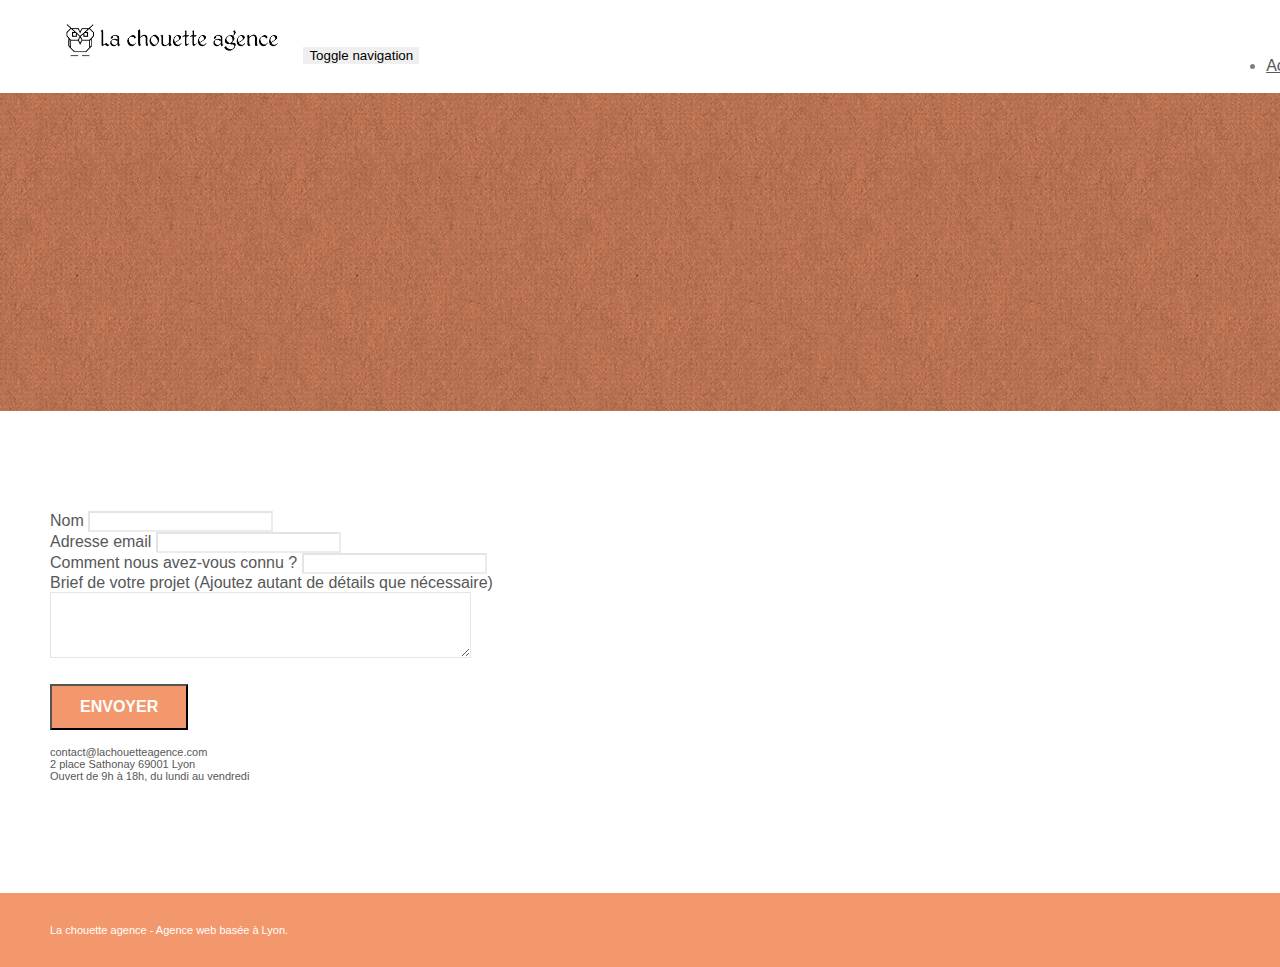
==== page2.html @ 74bca458 "first commit" ====
<!doctype html>
<html lang="Default">
<head>
    <meta charset="utf-8">
    <meta name="keywords" content="">
    <meta name="description" content="">
    <meta name="viewport" content="width=device-width, initial-scale=1.0, viewport-fit=cover">
    <link rel="shortcut icon" type="image/png" href="favicon.jpg">
    
	<link rel="stylesheet" type="text/css" href="./css/bootstrap.min.css">
	<link rel="stylesheet" type="text/css" href="style.css">
	<link rel="stylesheet" type="text/css" href="./css/font-awesome.min.css">
	<link rel="stylesheet" type="text/css" href="./css/et-line.min.css">
	
    
	<script src="./js/jquery-2.1.0.min.js"></script>
	<script src="./js/bootstrap.min.js"></script>
	<script src="./js/blocs.min.js"></script>
	<script src="./js/jqBootstrapValidation.js"></script>
	<script src="./js/formHandler.js"></script>
    <title>page2</title>

    
<!-- Analytics -->
 
<!-- Analytics END -->
    
</head>
<body>
<!-- Principal conteneur -->
<div class="page-container">
    
<!-- bloc-0 -->
<div class="bloc bgc-white l-bloc " id="bloc-0">
	<div class="container bloc-sm">
		<nav class="navbar row">
			<div class="navbar-header">
				<a class="navbar-brand" href="index.html"><img src="img/la-chouette-agence.png" alt="atlanta web design logo" height="40" /></a>
				<button id="nav-toggle" type="button" class="ui-navbar-toggle navbar-toggle" data-toggle="collapse" data-target=".navbar-1">
					<span class="sr-only">Toggle navigation</span><span class="icon-bar"></span><span class="icon-bar"></span><span class="icon-bar"></span>
				</button>
			</div>
			<div class="collapse navbar-collapse navbar-1 special-dropdown-nav">
				<ul class="site-navigation nav navbar-nav">
					<li>
						<a href="index.html">Accueil</a>
					</li>
					<li>
					</li>
					<li>
						<a href="page2.html">page2 &gt;</a>
					</li>
				</ul>
			</div>
		</nav>
	</div>
</div>
<!-- bloc-0 END -->

<!-- bloc-6 -->
<div class="bloc bg-dots-bg bg-repeat bgc-atomic-tangerine d-bloc bloc-bg-texture texture-paper" id="bloc-6">
	<div class="container bloc-lg">
		<div class="row">
			<div class="col-sm-12">
				<h1 class="text-center hero-bloc-text tc-white">
					Parlons web design !
				</h1>
				<p class="text-center mg-lg tc-white tight-width-whitespace">
					Nous sommes ravis que vous souhaitiez collaborer avec notre agence.<br>
					Parlez-nous de votre projet en complétant le formulaire ci-dessous.
				</p>
			</div>
		</div>
	</div>
</div>
<!-- bloc-6 END -->

<!-- bloc-7 -->
<div class="bloc bgc-white l-bloc" id="bloc-7">
	<div class="container bloc-lg">
		<div class="row">
			<div class="col-sm-6">
				<form id="form_1" novalidate success-msg="Your message has been sent." fail-msg="Sorry it seems that our mail server is not responding, Sorry for the inconvenience!">
					<div class="form-group">
						<label>
							Nom
						</label>
						<input id="name" class="form-control" required />
					</div>
					<div class="form-group">
						<label>
							Adresse email
						</label>
						<input id="email" class="form-control" type="email" required />
					</div>
					<div class="form-group">
						<label>
							Comment nous avez-vous connu ?
						</label>
						<input class="form-control" type="email" required id="input_504" />
					</div>
					<div class="form-group">
						<label>
							Brief de votre projet (Ajoutez autant de détails que nécessaire)<br>
						</label><textarea id="message" class="form-control" rows="4" cols="50" required></textarea>
					</div> 
					<button class="bloc-button btn btn-lg btn-block cta-hero btn-atomic-tangerine" type="submit">
						Envoyer
					</button>
				</form>
			</div>
			<div class="col-sm-6">
				<p>
					contact@lachouetteagence.com<br>2 place Sathonay 69001 Lyon<br>Ouvert de 9h à 18h, du lundi au vendredi<br>
				</p>
			</div>
		</div>
	</div>
</div>
<!-- bloc-7 END -->

<!-- ScrollToTop Button -->
<a class="bloc-button btn btn-d scrollToTop" onclick="scrollToTarget('1')"><span class="fa fa-chevron-up"></span></a>
<!-- ScrollToTop Button END-->


<!-- Footer - bloc-8 -->
<div class="bloc bgc-atomic-tangerine d-bloc" id="bloc-8">
	<div class="container bloc-sm">
		<div class="row">
			<div class="col-sm-12">
				<p class="text-center white">
					La chouette agence - Agence web basée à Lyon.<br>
				</p>
				<div class="row row-no-gutters social">
					<div class="col-sm-3">
						<div class="text-center">
							<a class="social" href="index.html"><span class="fa fa-twitter icon-md"></span></a>
						</div>
					</div>
					<div class="col-sm-3">
						<div class="text-center">
							<a class="social" href="index.html"><span class="fa fa-facebook icon-md"></span></a>
						</div>
					</div>
					<div class="col-sm-3">
						<div class="text-center">
							<a class="social" href="index.html"><span class="fa fa-dribbble icon-md"></span></a>
						</div>
					</div>
					<div class="col-sm-3">
						<div class="text-center">
							<a class="social" href="index.html"><span class="fa fa-instagram icon-md"></span></a>
						</div>
					</div>
				</div>
			</div>
		</div>
	</div>
</div>
<!-- Footer - bloc-8 END -->

</div>
<!-- Principal conteneur END -->
    

</body>
</html>
---- style.css ----
body {
    margin: 0;
    padding: 0;
    background: #FFF;
    overflow-x: hidden;
    -webkit-font-smoothing: antialiased;
    -moz-osx-font-smoothing: grayscale;
}

a,
button {
    transition: all .3s ease-in-out;
    outline: none!important;
}

a:hover {
    text-decoration: none;
    cursor: pointer;
}

#page-loading-blocs-notifaction {
    position: fixed;
    top: 0;
    bottom: 0;
    width: 100%;
    z-index: 100000;
    background: #FFFFFF url("img/pageload-spinner.gif") no-repeat center center;
}

.bloc {
    width: 100%;
    clear: both;
    background: 50% 50% no-repeat;
    padding: 0 50px;
    -webkit-background-size: cover;
    -moz-background-size: cover;
    -o-background-size: cover;
    background-size: cover;
    position: relative;
}

.bloc .container {
    padding-left: 0;
    padding-right: 0;
}

.bloc-lg {
    padding: 100px 50px;
}

.bloc-md {
    padding: 50px;
}

.bloc-sm {
    padding: 20px 50px;
}

.bg-center,
.bg-l-edge,
.bg-r-edge,
.bg-t-edge,
.bg-b-edge,
.bg-tl-edge,
.bg-bl-edge,
.bg-tr-edge,
.bg-br-edge,
.bg-repeat {
    -webkit-background-size: auto!important;
    -moz-background-size: auto!important;
    -o-background-size: auto!important;
    background-size: auto!important;
}

.bg-repeat {
    background: repeat;
}

.bg-t-edge {
    background: top no-repeat;
}

.bloc-bg-texture::before {
    content: "";
    background-size: 2px 2px;
    position: absolute;
    top: 0;
    bottom: 0;
    left: 0;
    right: 0;
}

.texture-paper::before {
    background: url("img/texture-paper.png");
    background-size: 280px 280px;
}

.b-parallax {
    background-attachment: fixed;
}

.d-bloc {
    color: rgba(255, 255, 255, .7);
}

.d-bloc button:hover {
    color: rgba(255, 255, 255, .9);
}

.d-bloc .icon-round,
.d-bloc .icon-square,
.d-bloc .icon-rounded,
.d-bloc .icon-semi-rounded-a,
.d-bloc .icon-semi-rounded-b {
    border-color: rgba(255, 255, 255, .9);
}

.d-bloc .divider-h span {
    border-color: rgba(255, 255, 255, .2);
}

.d-bloc .a-btn,
.d-bloc .navbar a,
.d-bloc .navbar-brand,
.d-bloc a .icon-sm,
.d-bloc a .icon-md,
.d-bloc a .icon-lg,
.d-bloc a .icon-xl,
.d-bloc h1 a,
.d-bloc h2 a,
.d-bloc h3 a,
.d-bloc h4 a,
.d-bloc h5 a,
.d-bloc h6 a,
.d-bloc p a {
    color: rgba(255, 255, 255, .6);
}

.d-bloc .a-btn:hover,
.d-bloc .navbar a:hover,
.d-bloc .navbar-brand:hover,
.d-bloc a:hover .icon-sm,
.d-bloc a:hover .icon-md,
.d-bloc a:hover .icon-lg,
.d-bloc a:hover .icon-xl,
.d-bloc h1 a:hover,
.d-bloc h2 a:hover,
.d-bloc h3 a:hover,
.d-bloc h4 a:hover,
.d-bloc h5 a:hover,
.d-bloc h6 a:hover,
.d-bloc p a:hover {
    color: rgba(255, 255, 255, 1);
}

.d-bloc .navbar-toggle .icon-bar {
    background: rgba(255, 255, 255, 1);
}

.d-bloc .btn-wire,
.d-bloc .btn-wire:hover {
    color: rgba(255, 255, 255, 1);
    border-color: rgba(255, 255, 255, 1);
}

.d-bloc .panel {
    color: rgba(0, 0, 0, .5);
}

.d-bloc .panel button:hover {
    color: rgba(0, 0, 0, .7);
}

.d-bloc .panel icon {
    border-color: rgba(0, 0, 0, .7);
}

.d-bloc .panel .divider-h span {
    border-color: rgba(0, 0, 0, .1);
}

.d-bloc .panel .a-btn {
    color: rgba(0, 0, 0, .6);
}

.d-bloc .panel .a-btn:hover {
    color: rgba(0, 0, 0, 1);
}

.d-bloc .panel .btn-wire,
.d-bloc .panel .btn-wire:hover {
    color: rgba(0, 0, 0, .7);
    border-color: rgba(0, 0, 0, .3);
}

.d-bloc .panel,
.l-bloc {
    color: rgba(0, 0, 0, .5);
}

.d-bloc .panel button:hover,
.l-bloc button:hover {
    color: rgba(0, 0, 0, .7);
}

.l-bloc .icon-round,
.l-bloc .icon-square,
.l-bloc .icon-rounded,
.l-bloc .icon-semi-rounded-a,
.l-bloc .icon-semi-rounded-b {
    border-color: rgba(0, 0, 0, .7);
}

.d-bloc .panel .divider-h span,
.l-bloc .divider-h span {
    border-color: rgba(0, 0, 0, .1);
}

.d-bloc .panel .a-btn,
.l-bloc .a-btn,
.l-bloc .navbar a,
.l-bloc .navbar-brand,
.l-bloc a .icon-sm,
.l-bloc a .icon-md,
.l-bloc a .icon-lg,
.l-bloc a .icon-xl,
.l-bloc h1 a,
.l-bloc h2 a,
.l-bloc h3 a,
.l-bloc h4 a,
.l-bloc h5 a,
.l-bloc h6 a,
.l-bloc p a {
    color: rgba(0, 0, 0, .6);
}

.d-bloc .panel .a-btn:hover,
.l-bloc .a-btn:hover,
.l-bloc .navbar a:hover,
.l-bloc .navbar-brand:hover,
.l-bloc a:hover .icon-sm,
.l-bloc a:hover .icon-md,
.l-bloc a:hover .icon-lg,
.l-bloc a:hover .icon-xl,
.l-bloc h1 a:hover,
.l-bloc h2 a:hover,
.l-bloc h3 a:hover,
.l-bloc h4 a:hover,
.l-bloc h5 a:hover,
.l-bloc h6 a:hover,
.l-bloc p a:hover {
    color: rgba(0, 0, 0, 1);
}

.l-bloc .navbar-toggle .icon-bar {
    color: rgba(0, 0, 0, .6);
}

.d-bloc .panel .btn-wire,
.d-bloc .panel .btn-wire:hover,
.l-bloc .btn-wire,
.l-bloc .btn-wire:hover {
    color: rgba(0, 0, 0, .7);
    border-color: rgba(0, 0, 0, .3);
}

.voffset {
    margin-top: 30px;
}

.voffset-lg {
    margin-top: 80px;
}

.row-no-gutters {
    margin-right: 0;
    margin-left: 0;
}

.row.row-no-gutters > [class^="col-"],
.row.row-no-gutters > [class*=" col-"] {
    padding-right: 0;
    padding-left: 0;
}

#bloc-1-hero h1 {
    font-size: 32px;
}

.navbar {
    margin-bottom: 0;
    z-index: 1;
}

.navbar-brand {
    height: auto;
    padding: 3px 15px;
    font-size: 25px;
    font-weight: normal;
    font-weight: 600;
    line-height: 44px;
}

.navbar-brand img {
    max-height: 200px;
    margin: 0 5px 0 0;
    display: inline;
}

.navbar-brand img[src$=svg] {
    min-width: 100px;
}

.nav-center .navbar-brand img {
    margin: 0;
}

.navbar .nav {
    padding-top: 2px;
    margin-right: -16px;
    float: right;
    z-index: 1;
}

.nav > li {
    float: left;
    margin-top: 4px;
    font-size: 16px;
}

.navbar-nav .open .dropdown-menu > li > a {
    text-align: inherit;
}

.nav > li a:hover,
.nav > li a:focus {
    background: transparent;
}

.navbar-toggle {
    margin: 10px 10px 0 0;
    border: 0px;
}

.navbar-toggle:hover {
    background: transparent!important;
}

.navbar-toggle .icon-bar {
    background-color: rgba(0, 0, 0, .5);
    width: 26px;
}

.nav-invert .navbar .nav {
    float: left;
}

.nav-invert .navbar-header,
.nav-invert .navbar-brand {
    float: right;
    position: relative;
    z-index: 2;
}

@media (min-width: 768px) {
    .site-navigation {
        position: absolute;
        top: 50%;
        right: 20px;
        transform: translate(0, -50%);
        -webkit-transform: translateY(-50%);
    }
    .nav > li .dropdown-menu a,
    .nav > li .dropdown-menu a:hover {
        color: #484848;
    }
    .nav-invert .site-navigation {
        left: 0;
        right: 0;
    }
    .nav-center {
        text-align: center;
    }
    .nav-center .navbar-header {
        width: 100%;
    }
    .nav-center .navbar-header,
    .nav-center .navbar-brand,
    .nav-center .nav > li {
        float: none;
        display: inline-block;
    }
    .nav-center .site-navigation {
        position: relative;
        width: 100%;
        right: 0;
        margin-right: 0px;
        margin-top: 20px;
    }
    .nav-center.mini-nav .navbar-toggle {
        float: none;
        margin: 10px auto 0;
    }
}

.nav > li > .dropdown a {
    background: none!important;
    display: block;
    padding: 14px 15px;
}

nav .caret {
    margin: 0 5px;
}

.dropdown-menu .dropdown-menu {
    top: -8px;
    left: 100%;
}

.dropdown-menu .dropmenu-flow-right {
    top: 100%;
    left: 0;
    margin-left: -1px;
    border-top-left-radius: 0;
    border-top-right-radius: 0;
}

.dropdown-menu .dropdown span {
    border: 4px solid black;
    border-top-color: transparent;
    border-right-color: transparent;
    border-bottom-color: transparent;
    margin: 6px -5px 0 0!important;
    float: right;
}

.mg-md {
    margin-top: 10px;
    margin-bottom: 20px;
}

.mg-lg {
    margin-top: 10px;
    margin-bottom: 40px;
}

.btn {
    margin: 0 5px 5px 0;
}

.btn.pull-right {
    margin: 0 0 5px 5px;
}

.btn-d,
.btn-d:hover,
.btn-d:focus {
    color: #FFF;
    background: rgba(0, 0, 0, .3);
}

button {
    outline: none!important;
}

.btn-rd {
    border-radius: 40px;
}

.btn-clean {
    border: 1px solid rgba(0, 0, 0, .08);
    border-bottom-color: rgba(0, 0, 0, .1);
    text-shadow: 0 1px 0 rgba(0, 0, 1, .1);
    box-shadow: 0 1px 3px rgba(0, 0, 1, .25), inset 0 1px 0 0 rgba(255, 255, 255, .15);
}

.icon-md {
    font-size: 30px!important;
}

.icon-lg {
    font-size: 60px!important;
}

.sm-shadow {
    text-shadow: 0 1px 2px rgba(0, 0, 0, .3);
}

.panel-sq,
.panel-sq .panel-heading,
.panel-sq .panel-footer {
    border-radius: 0;
}

.panel-rd {
    border-radius: 30px;
}

.panel-rd .panel-heading {
    border-radius: 29px 29px 0 0;
}

.panel-rd .panel-footer {
    border-radius: 0 0 29px 29px;
}

.form-control {
    border-color: rgba(0, 0, 0, .1);
    box-shadow: none;
}

.scrollToTop {
    width: 40px;
    height: 40px;
    position: fixed;
    bottom: 20px;
    right: 20px;
    opacity: 0;
    z-index: 500;
    transition: all .3s ease-in-out;
}

.scrollToTop span {
    margin-top: 6px;
}

.showScrollTop {
    font-size: 14px;
    opacity: 1;
}

a[data-lightbox] {
    position: relative;
    display: block;
    text-align: center;
}

a[data-lightbox]:hover::before {
    content: "+";
    font-family: "HelveticaNeue-Light", "Helvetica Neue Light", "Helvetica Neue", Helvetica, Arial;
    font-size: 32px;
    width: 50px;
    height: 50px;
    margin-left: -25px;
    border-radius: 50%;
    background: rgba(0, 0, 0, .6);
    color: #FFF;
    font-weight: 100;
    z-index: 1;
    position: absolute;
    top: 50%;
    transform: translateY(-50%);
    -webkit-transform: translateY(-50%);
}

a[data-lightbox]:hover img {
    opacity: 0.6;
    -webkit-animation-fill-mode: none;
    animation-fill-mode: none;
}

#lightbox-modal {
    display: flex;
    align-items: center;
}

#lightbox-modal .modal-dialog {
    width: 90%;
    max-width: 900px;
    margin: 0 auto 0;
}

#lightbox-modal .modal-dialog img {
    max-height: 90vh;
    margin: 0 auto;
}

.lightbox-caption {
    padding: 20px;
    color: #FFF;
    background: rgba(0, 0, 0, .5);
    position: absolute;
    left: 15px;
    right: 15px;
    bottom: 5px;
}

.close-lightbox {
    color: #FFF;
    font-size: 30px;
    position: absolute;
    top: 20px;
    right: 20px;
    z-index: 20;
    background: rgba(0, 0, 0, .5);
    border: none;
    line-height: 30px;
    padding: 0 9px 5px;
    opacity: 0.3;
}

.close-lightbox:hover,
.next-lightbox:hover,
.prev-lightbox:hover {
    opacity: 1.0;
    color: #FFF;
}

.next-lightbox,
.prev-lightbox {
    font-size: 20px;
    color: rgba(255, 255, 255, .9);
    background: rgba(0, 0, 0, .5);
    transition: all .2s ease-in-out;
    position: absolute;
    top: 45%;
    z-index: 1;
    opacity: 0.4;
}

.next-lightbox {
    padding: 6px 8px 1px 13px;
    right: 25px;
}

.prev-lightbox {
    padding: 6px 13px 1px 10px;
    left: 25px;
}

.snapshot-lb .modal-body {
    padding-bottom: 45px;
}

.snapshot-lb .lightbox-caption {
    padding: 0;
    color: rgba(0, 0, 0, .5);
    background: none;
}

h1,
h2,
h3,
h4,
h5,
h6,
p,
label,
.btn,
a {
    font-family: "helvetica";
    font-weight: 400;
    color: #575757!important;
}

.container {
    max-width: 1000px;
}

.hero-bloc-text {
    font-size: 38px;
}

.hero-bloc-text-sub {
    font-size: 36px;
}

.statement-bloc-text {
    line-height: 26px;
    font-style: italic;
    font-size: 20px;
    text-align: center;
    font-weight: lighter;
    max-width: 520px;
    margin: auto auto auto auto;
}

p {
    font-size: 11px;
}

.tight-width-whitespace {
    max-width: 600px;
    margin: auto auto auto auto;
}

.h1 {
    font-size: 20px;
    font-family: "Open Sans";
}

.cta-hero {
    margin-top: 22px;
    color: #FFFFFF!important;
    text-transform: uppercase;
    padding: 12px 28px 12px 28px;
    font-size: 16px;
    font-weight: 700;
}

.social {
    max-width: 400px;
    margin: auto auto auto auto;
}

h2 {
    font-size: 22px;
    line-height: 1.4em;
}

h3 {
    font-size: 15px;
    text-transform: uppercase;
    font-weight: 700;
    color: #333333!important;
}

.med-width-whitespace {
    max-width: 800px;
    margin: auto auto auto auto;
    box-shadow: 0px 0px 0px #000000;
}

h1 {
    color: #333333!important;
}

h4 {
    color: #333333!important;
}

.icons {
    margin-bottom: 14px;
    margin-top: 24px;
}

.white {
    color: #FFFFFF!important;
}

.portfolio-thumb {
    margin-bottom: 24px;
}

.portfolio-row {
    margin-bottom: 44px;
    margin-top: 50px;
}

.avatar {
    box-shadow: 0px 4px 9px rgba(0, 0, 0, 0.3);
}

.black-background {
    background-color: rgba(165, 147, 99, 0.7);
    padding: 40px 40px 40px 40px;
}

.bold-link {
    font-weight: 900;
    text-decoration: underline!important;
}

.bgc-white {
    background-color: #FFFFFF;
}

.bgc-dark-slate-blue {
    background-color: #364577;
}

.bgc-atomic-tangerine {
    background-color: #F3976C;
}

.tc-white {
    color: #F3976C!important;
}

.btn-atomic-tangerine {
    background: #F3976C;
    color: #FFFFFF!important;
}

.btn-atomic-tangerine:hover {
    background: #c27956!important;
    color: #FFFFFF!important;
}

.ltc-white {
    color: #FFFFFF!important;
}

.ltc-white:hover {
    color: #cccccc!important;
}

.ltc-atomic-tangerine {
    color: #F3976C!important;
}

.ltc-atomic-tangerine:hover {
    color: #c27956!important;
}

.icon-dark-slate-blue {
    color: #364577!important;
    border-color: #364577!important;
}

.bg-dots-bg {
    background-image: url("img/dots-bg.png");
}

.bg-lines-h2-bg {
    background-image: url("img/lines-h2-bg.png");
}

.bg-banniere {
    background-image: url("img/la-chouette-agence-banniere.jpg");
}

.bg-presentation {
    background-image: url("img/image-de-presentation.bmp");
}

@media (max-width: 1024px) {
    .bloc {
        padding-left: 20px;
        padding-right: 20px;
    }
    .bloc.full-width-bloc,
    .bloc-tile-2.full-width-bloc .container,
    .bloc-tile-3.full-width-bloc .container,
    .bloc-tile-4.full-width-bloc .container {
        padding-left: 0;
        padding-right: 0;
    }
}

@media (max-width: 992px) and (min-width: 768px) {
    .navbar .nav {
        max-width: 80%
    }
    .nav-center.navbar .nav {
        max-width: 100%
    }
}

@media only screen and (min-device-width: 768px) and (max-device-width: 1024px) and (orientation: landscape) {
    .b-parallax {
        background-attachment: scroll;
    }
}

@media only screen and (min-device-width: 1024px) and (max-device-width: 1366px) and (-webkit-min-device-pixel-ratio: 1.5) {
    .b-parallax {
        background-attachment: scroll;
    }
}

@media (max-width: 991px) {
    .container {
        width: 100%;
    }
    .b-parallax {
        background-attachment: scroll;
    }
    .page-container,
    #hero-bloc {
        overflow-x: hidden;
        position: relative;
    }
    .bloc {
        padding-left: constant(safe-area-inset-left);
        padding-right: constant(safe-area-inset-right);
    }
    .bloc-group,
    .bloc-group .bloc {
        display: block;
        width: 100%;
    }
    .bloc-fill-screen .fill-bloc-top-edge,
    .bloc-fill-screen .fill-bloc-bottom-edge {
        padding: 0 20px;
        padding-left: constant(safe-area-inset-left);
        padding-right: constant(safe-area-inset-right);
    }
}

@media (max-width: 767px) {
    .page-container {
        overflow-x: hidden;
        position: relative;
    }
    h1,
    h2,
    h3,
    h4,
    h5,
    h6,
    p,
    #disqus_thread {
        padding-left: 10px!important;
        padding-right: 10px!important;
    }
    .b-parallax {
        background-attachment: scroll;
    }
    .navbar .nav {
        padding-top: 0;
        border-top: 1px solid rgba(0, 0, 0, .2);
        float: none!important;
    }
    .navbar.row {
        margin-left: 0;
        margin-right: 0;
    }
    .site-navigation {
        position: inherit;
        transform: none;
        -webkit-transform: none;
        -ms-transform: none;
    }
    .nav > li {
        margin-top: 0;
        border-bottom: 1px solid rgba(0, 0, 0, .1);
        background: rgba(0, 0, 0, .05);
        text-align: left;
        padding-left: 15px;
        width: 100%;
    }
    .nav > li:hover {
        background: rgba(0, 0, 0, .08);
    }
    .dropdown .dropdown a .caret {
        float: none;
        margin: 5px 0 0 10px!important;
        border: 4px solid black;
        border-bottom-color: transparent;
        border-right-color: transparent;
        border-left-color: transparent;
    }
    #hero-bloc .navbar .nav {
        background: rgba(0, 0, 0, .8);
    }
    #hero-bloc .navbar .nav a {
        color: rgba(255, 255, 255, .6);
    }
    .hero {
        padding: 50px 0;
    }
    .hero-nav {
        left: -1px;
        right: -1px;
    }
    .navbar-collapse {
        padding: 0;
        overflow-x: hidden;
        -webkit-box-shadow: none;
        box-shadow: none;
    }
    .navbar-brand img {
        max-height: 40px;
        width: auto;
    }
    .nav-invert .navbar-header {
        float: none;
        width: 100%;
    }
    .nav-invert .navbar-toggle {
        float: left;
        margin-left: 10px;
    }
    .bloc {
        padding-left: 0;
        padding-right: 0;
    }
    .bloc-xxl,
    .bloc-xl,
    .bloc-lg {
        padding: 40px 0;
    }
    .bloc-sm,
    .bloc-md {
        padding-left: 0;
        padding-right: 0;
    }
    .bloc-tile-2 .container,
    .bloc-tile-3 .container,
    .bloc-tile-4 .container,
    .bloc-fill-screen .fill-bloc-top-edge,
    .bloc-fill-screen .fill-bloc-bottom-edge {
        padding-left: 0;
        padding-right: 0;
    }
    .a-block {
        padding: 0 10px;
    }
    .btn-dwn {
        display: none;
    }
    .voffset {
        margin-top: 5px;
    }
    .voffset-md {
        margin-top: 20px;
    }
    .voffset-lg {
        margin-top: 30px;
    }
    form {
        padding: 5px;
    }
    .close-lightbox {
        display: inline-block;
    }
    .blocsapp-device-iphone5 {
        background-size: 216px 425px;
        padding-top: 60px;
        width: 216px;
        height: 425px;
    }
    .blocsapp-device-iphone5 img {
        width: 180px;
        height: 320px;
    }
}

@media (max-width: 400px) {
    .bloc {
        padding-left: 0;
        padding-right: 0;
    }
}

@media (max-width: 767px) {
    .bloc-mob-center-text {
        text-align: center;
    }
}
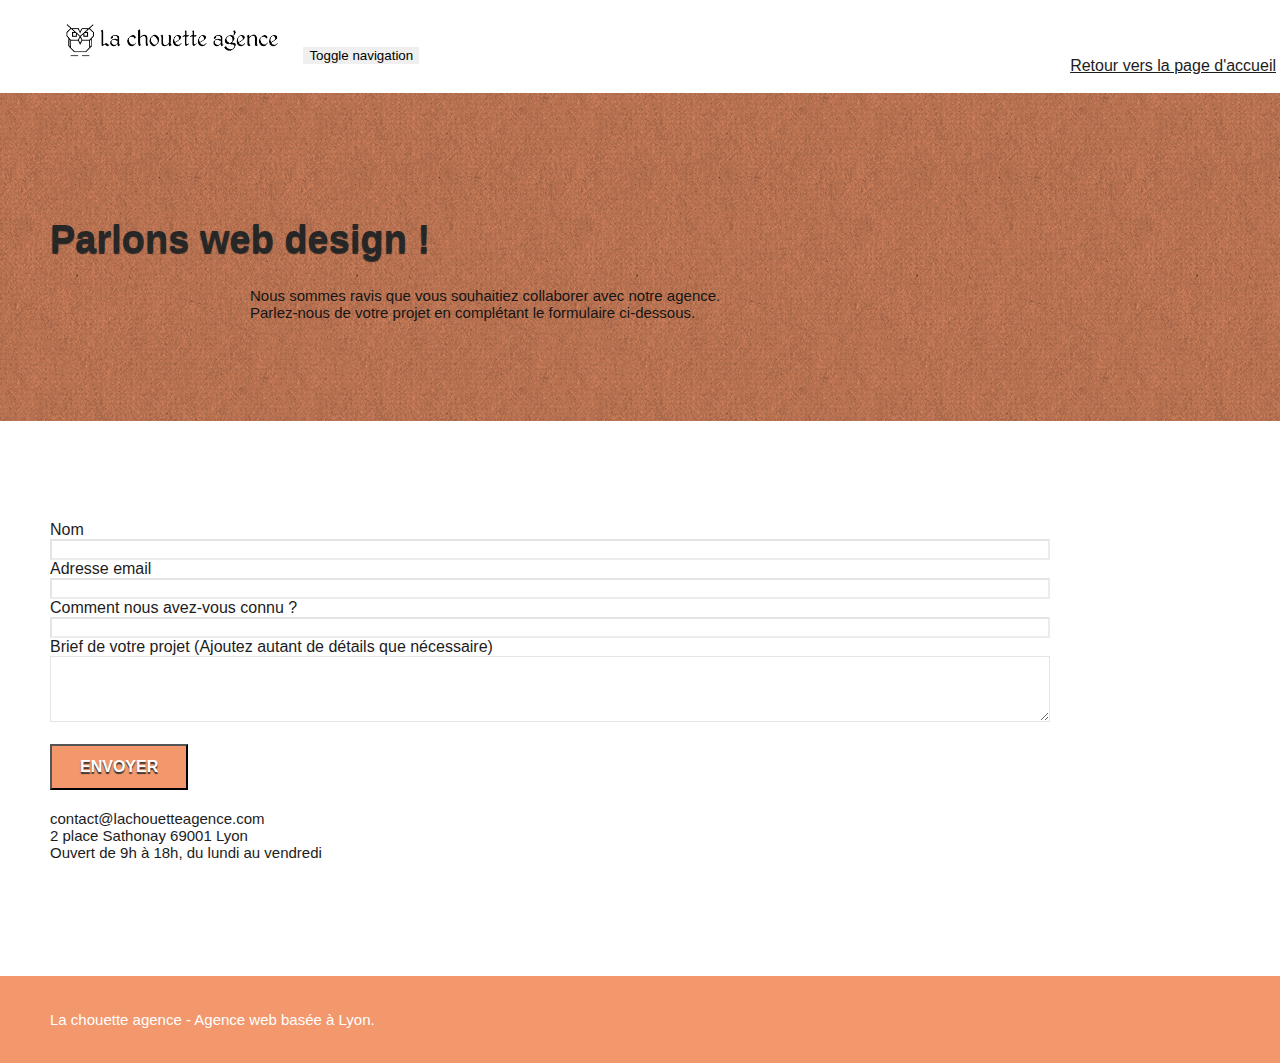
==== commit 489b3dd8: "MAJ" ====
--- a/page2.html
+++ b/page2.html
@@ -42,13 +42,8 @@
 			</div>
 			<div class="collapse navbar-collapse navbar-1 special-dropdown-nav">
 				<ul class="site-navigation nav navbar-nav">
-					<li>
-						<a href="index.html">Accueil</a>
-					</li>
-					<li>
-					</li>
-					<li>
-						<a href="page2.html">page2 &gt;</a>
+					<li class="return">
+						<a href="index.html">Retour vers la page d'accueil</a>
 					</li>
 				</ul>
 			</div>
@@ -62,10 +57,10 @@
 	<div class="container bloc-lg">
 		<div class="row">
 			<div class="col-sm-12">
-				<h1 class="text-center hero-bloc-text tc-white">
+				<h1 class="text-center hero-bloc-text">
 					Parlons web design !
 				</h1>
-				<p class="text-center mg-lg tc-white tight-width-whitespace">
+				<p class="text-center mg-lg tight-width-whitespace">
 					Nous sommes ravis que vous souhaitiez collaborer avec notre agence.<br>
 					Parlez-nous de votre projet en complétant le formulaire ci-dessous.
 				</p>
--- a/style.css
+++ b/style.css
@@ -5,6 +5,16 @@
     overflow-x: hidden;
     -webkit-font-smoothing: antialiased;
     -moz-osx-font-smoothing: grayscale;
+    color: #5797BA
+}
+
+@font-face {
+    font-family: 'CreatoDisplay';
+    src: url('/fonts/CreatoDisplay-Regular.otf');
+}
+.citation {
+    font-family: 'CreatoDisplay';
+    font-style: italic;
 }
 
 a,
@@ -27,8 +37,16 @@
     background: #FFFFFF url("img/pageload-spinner.gif") no-repeat center center;
 }
 
+.form-group {
+    display: grid;
+}
+
+.return {
+    list-style: none;
+}
+
 .bloc {
-    width: 100%;
+
     clear: both;
     background: 50% 50% no-repeat;
     padding: 0 50px;
@@ -651,7 +669,7 @@
 a {
     font-family: "helvetica";
     font-weight: 400;
-    color: #575757!important;
+    color: #1d1c1c!important;
 }
 
 .container {
@@ -677,7 +695,7 @@
 }
 
 p {
-    font-size: 11px;
+    font-size: 15px;
 }
 
 .tight-width-whitespace {
@@ -688,6 +706,7 @@
 .h1 {
     font-size: 20px;
     font-family: "Open Sans";
+
 }
 
 .cta-hero {
@@ -707,6 +726,8 @@
 h2 {
     font-size: 22px;
     line-height: 1.4em;
+    text-shadow:3px 2px 1px #333;
+    font-weight: bold;
 }
 
 h3 {
@@ -724,6 +745,8 @@
 
 h1 {
     color: #333333!important;
+    text-shadow:0 2px 1px #333;
+    font-weight: bold;
 }
 
 h4 {
@@ -753,7 +776,7 @@
 }
 
 .black-background {
-    background-color: rgba(165, 147, 99, 0.7);
+    background-color: rgba(107, 88, 39, 0.911);
     padding: 40px 40px 40px 40px;
 }
 
@@ -775,12 +798,14 @@
 }
 
 .tc-white {
-    color: #F3976C!important;
+    color: #ffac85!important;
 }
 
 .btn-atomic-tangerine {
     background: #F3976C;
     color: #FFFFFF!important;
+    text-shadow:0 2px 1px #333;
+
 }
 
 .btn-atomic-tangerine:hover {
